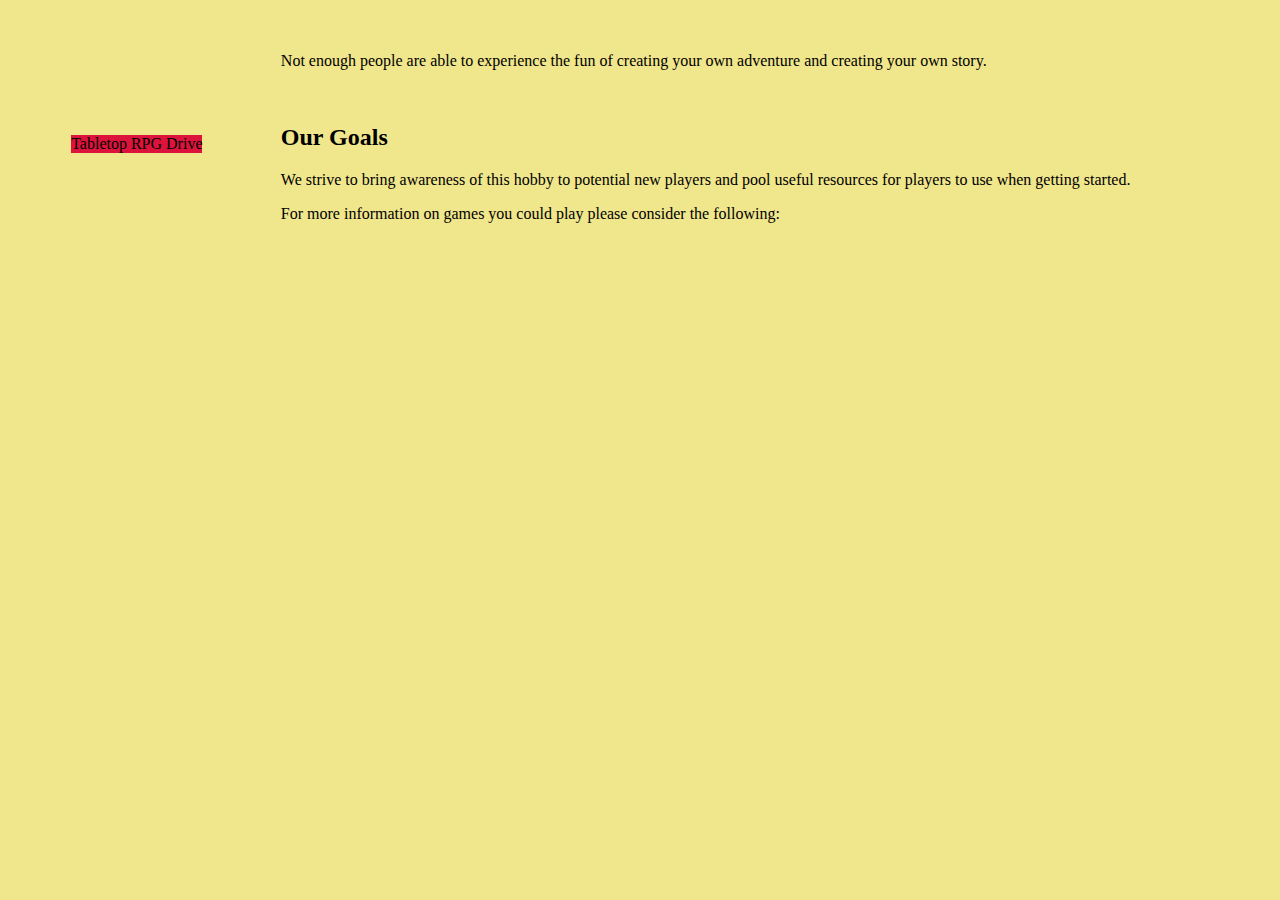
==== index.html @ 983ca851 "Update index.html" ====
<!DOCTYPE html>
<html lang="en">
  <head>
    <meta charset="UTF-8" />
    <meta http-equiv="X-UA-Compatible" content="IE=edge" />
    <meta name="viewport" content="width=device-width, initial-scale=1.0" />
    <meta name="keywords" content="HTML, CSS" />
    <meta name="description" content="..." />
    <title>Tabletop RPG Drive</title>
    <link href="style.css" rel="stylesheet" />
  </head>
  <body>
    <header>Tabletop RPG Drive</header>
    <div id="container">
    <h2></h2>
    <p class="card" id="card1">
      Not enough people are able to experience the fun of creating your own
      adventure and creating your own story.
    </p>
    <img class="card" id="card2" href="images/" />
    <h2>Our Goals</h2>
    <p class="card" id="card3">
      We strive to bring awareness of this hobby to potential new players and pool useful resources for players to use when getting started.
    </p>
    <p class="card" id="card4">
      For more information on games you could play please consider the
      following:
    </p>
    <img class="card" id="card5" href="images/" />
    </div>
  </body>
</html>
---- style.css ----
body {
  margin: 2.5%;
  background-color: khaki;
  place-items: center;
  display: grid;
  grid-template-columns: repeat(3, auto);
}
header {
  text-align: center;
  background-color: crimson;
  padding: 0%;
  margin-top: 0;
}
.card {
  
}
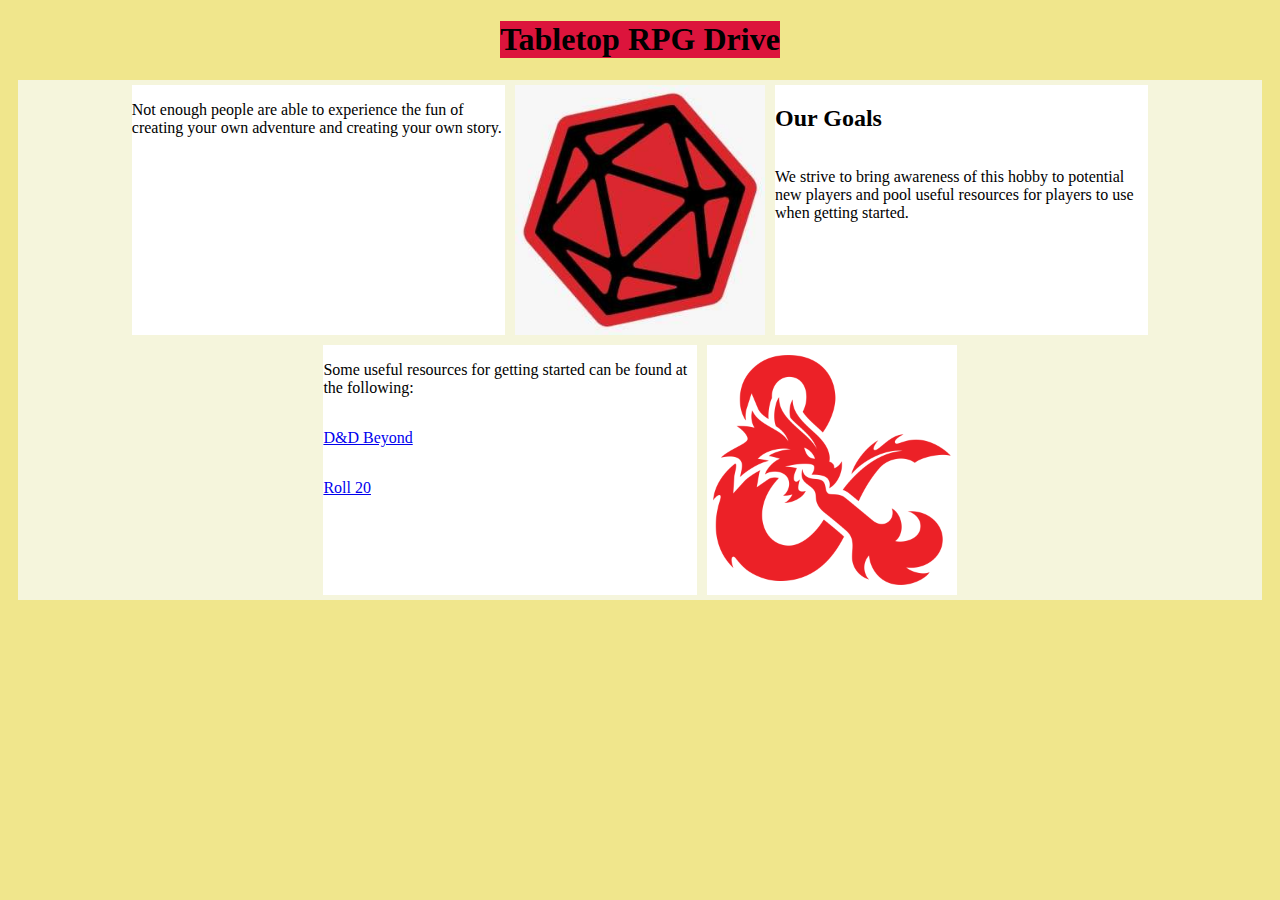
==== commit c8987f6e: "Add files via upload" ====
--- a/index.html
+++ b/index.html
@@ -10,23 +10,40 @@
     <link href="style.css" rel="stylesheet" />
   </head>
   <body>
-    <header>Tabletop RPG Drive</header>
+    <header><h1>Tabletop RPG Drive</h1></header>
     <div id="container">
-    <h2></h2>
-    <p class="card" id="card1">
-      Not enough people are able to experience the fun of creating your own
-      adventure and creating your own story.
-    </p>
-    <img class="card" id="card2" href="images/" />
-    <h2>Our Goals</h2>
-    <p class="card" id="card3">
-      We strive to bring awareness of this hobby to potential new players and pool useful resources for players to use when getting started.
-    </p>
-    <p class="card" id="card4">
-      For more information on games you could play please consider the
-      following:
-    </p>
-    <img class="card" id="card5" href="images/" />
+      <div class="card">
+        <p>
+          Not enough people are able to experience the fun of creating your own
+          adventure and creating your own story.
+        </p>
+      </div>
+      <div class="card">
+        <img src="d20.jpeg" width="250" height="250" alt="A 20 sided dice" />
+      </div>
+      <div class="card">
+        <h2>Our Goals</h2>
+        <p>
+          We strive to bring awareness of this hobby to potential new players
+          and pool useful resources for players to use when getting started.
+        </p>
+      </div>
+      <div class="card">
+        <p>
+          Some useful resources for getting started can be found at the
+          following:
+        </p>
+        <p><a href="https://www.dndbeyond.com">D&D Beyond</a></p>
+        <p><a href="https://roll20.net">Roll 20</a></p>
+      </div>
+      <div class="card">
+        <img
+          src="logo_dragon.png"
+          height="250px"
+          width="250px"
+          alt="Dungeons and Dragons logo"
+        />
+      </div>
     </div>
   </body>
 </html>
--- a/style.css
+++ b/style.css
@@ -1,9 +1,6 @@
 body {
-  margin: 2.5%;
   background-color: khaki;
   place-items: center;
-  display: grid;
-  grid-template-columns: repeat(3, auto);
 }
 header {
   text-align: center;
@@ -11,6 +8,22 @@
   padding: 0%;
   margin-top: 0;
 }
+#container {
+  margin: 10em;
+  background: beige;
+  display: flex;
+  margin: 10px;
+  flex-wrap: wrap;
+  justify-content: center;
+}
 .card {
-  
+  background: white;
+  display: flex;
+  flex-direction: column;
+  border: 5px beige solid;
+  max-width: 30%;
 }
+img {
+  width: 250px;
+  height: 250px;
+}
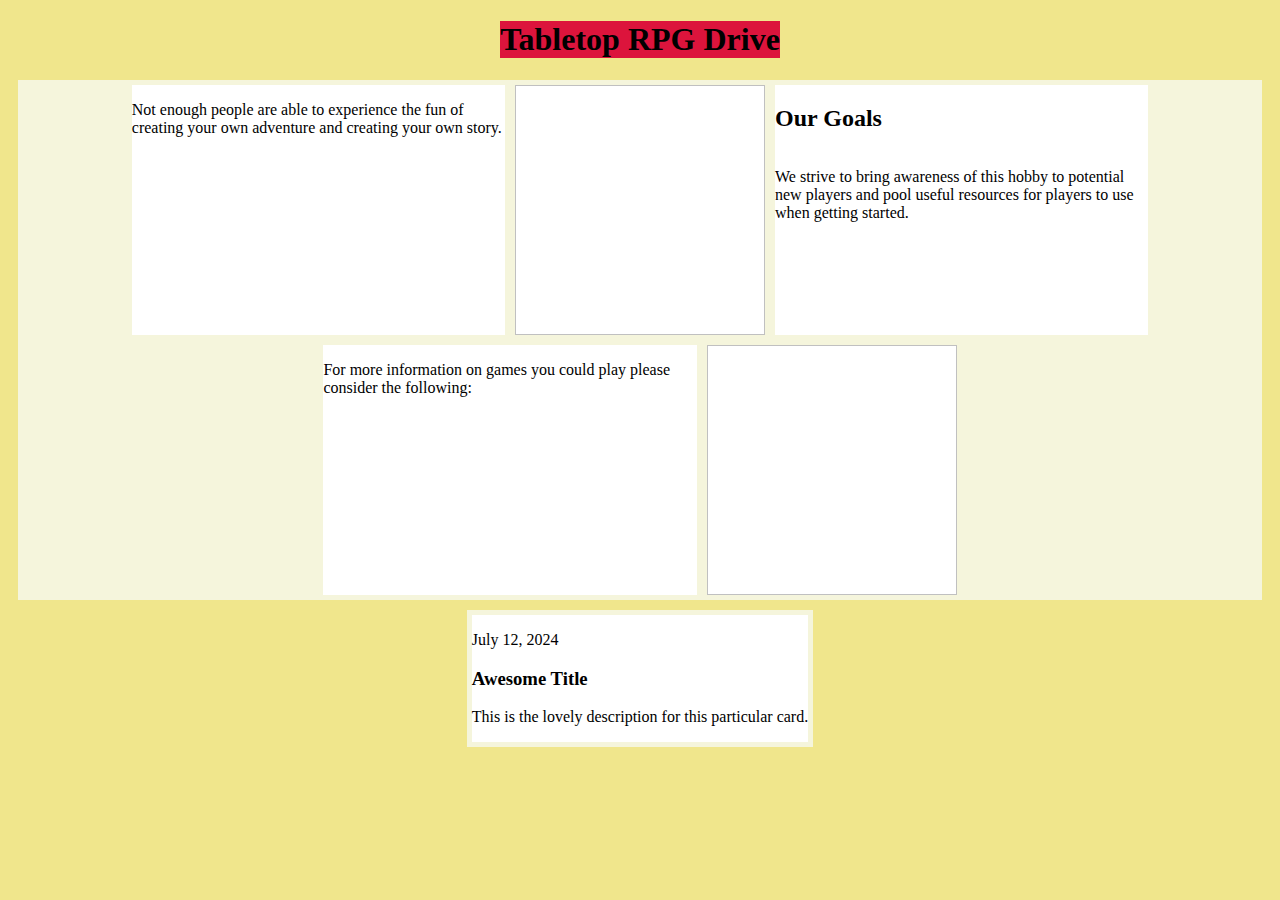
==== commit 26a0850f: "Merge pull request #1 from gary-lane/gary-lane-patch-1" ====
--- a/index.html
+++ b/index.html
@@ -19,7 +19,10 @@
         </p>
       </div>
       <div class="card">
-        <img src="d20.jpeg" width="250" height="250" alt="A 20 sided dice" />
+        <img
+          href="https://toppng.com/sarlot-d20-black-and-white-d20-PNG-free-PNG-Images_285250"
+          target="_blank"
+        />
       </div>
       <div class="card">
         <h2>Our Goals</h2>
@@ -30,20 +33,21 @@
       </div>
       <div class="card">
         <p>
-          Some useful resources for getting started can be found at the
+          For more information on games you could play please consider the
           following:
         </p>
-        <p><a href="https://www.dndbeyond.com">D&D Beyond</a></p>
-        <p><a href="https://roll20.net">Roll 20</a></p>
       </div>
       <div class="card">
-        <img
-          src="logo_dragon.png"
-          height="250px"
-          width="250px"
-          alt="Dungeons and Dragons logo"
-        />
+        <img id="card5" href="images/" />
       </div>
     </div>
+      <div class="card">
+          <span></span>
+          <div class="content">
+              <p class="date">July 12, 2024</p>
+              <h3>Awesome Title</h3>
+              <p class="desc">This is the lovely description for this particular card.</p>
+          </div>
+      </div>
   </body>
 </html>
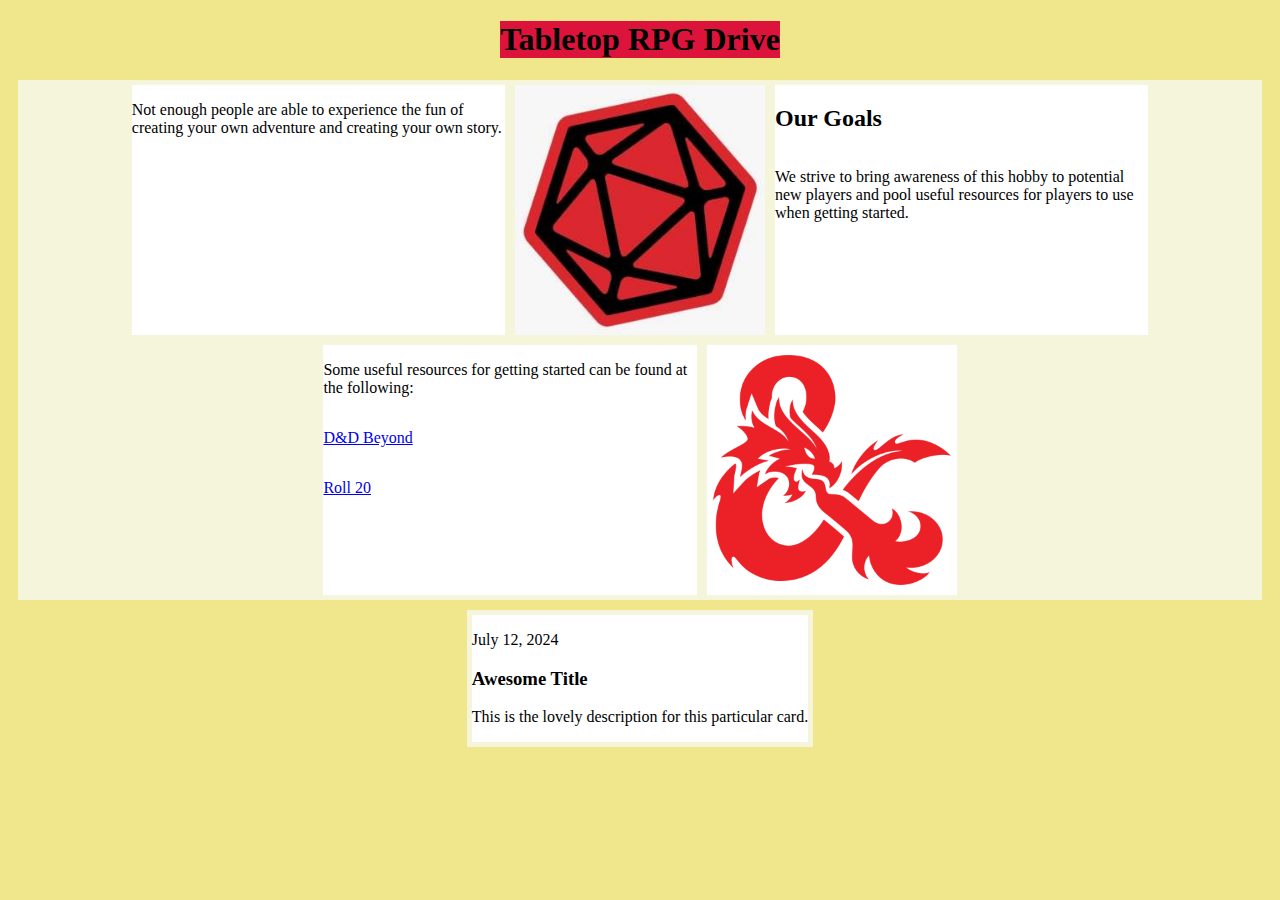
==== commit e01a687e: "Merge pull request #2 from gary-lane/gary-lane-patch-2" ====
--- a/index.html
+++ b/index.html
@@ -19,10 +19,7 @@
         </p>
       </div>
       <div class="card">
-        <img
-          href="https://toppng.com/sarlot-d20-black-and-white-d20-PNG-free-PNG-Images_285250"
-          target="_blank"
-        />
+        <img src="d20.jpeg" width="250" height="250" alt="A 20 sided dice" />
       </div>
       <div class="card">
         <h2>Our Goals</h2>
@@ -33,12 +30,19 @@
       </div>
       <div class="card">
         <p>
-          For more information on games you could play please consider the
+          Some useful resources for getting started can be found at the
           following:
         </p>
+        <p><a href="https://www.dndbeyond.com">D&D Beyond</a></p>
+        <p><a href="https://roll20.net">Roll 20</a></p>
       </div>
       <div class="card">
-        <img id="card5" href="images/" />
+        <img
+          src="logo_dragon.png"
+          height="250px"
+          width="250px"
+          alt="Dungeons and Dragons logo"
+        />
       </div>
     </div>
       <div class="card">
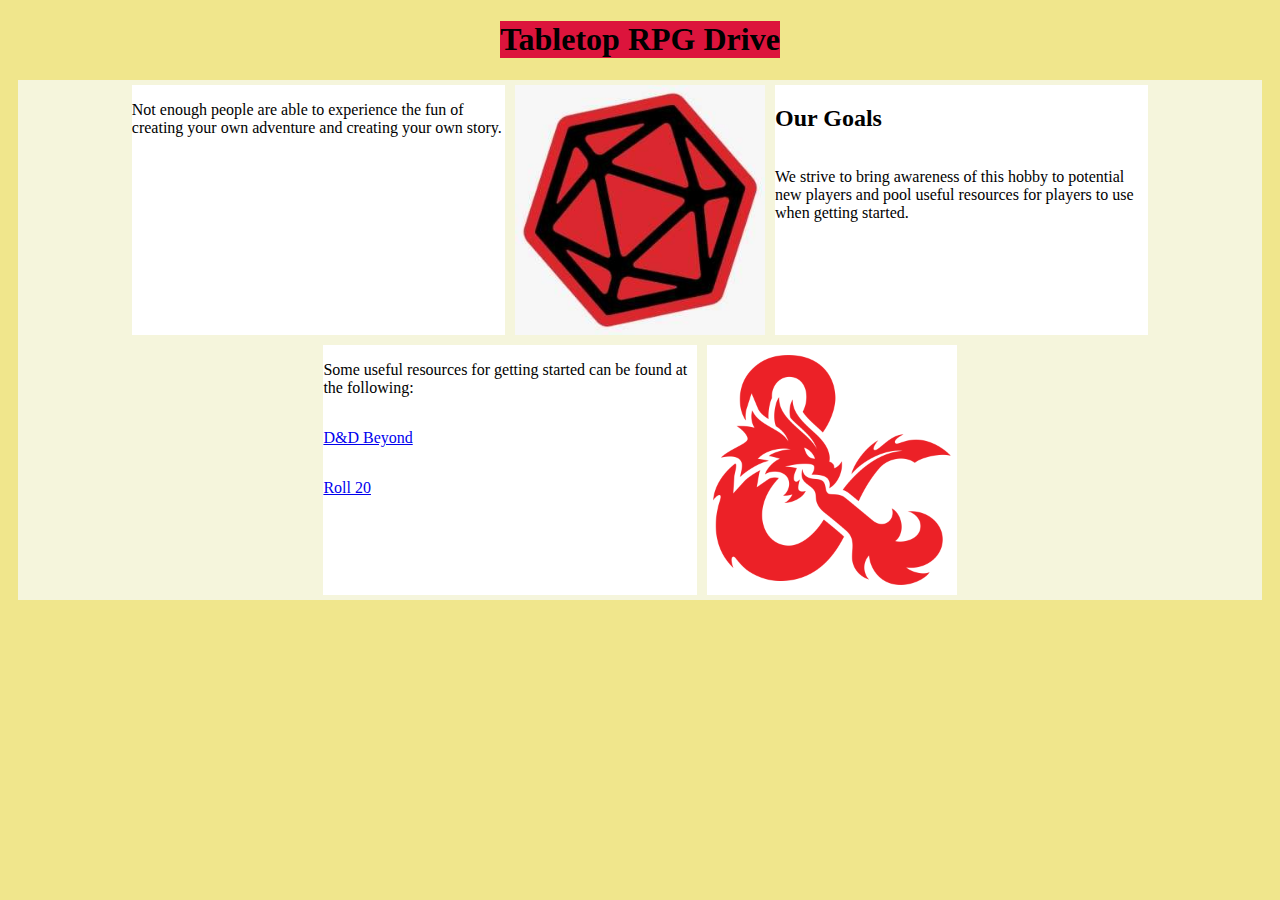
==== commit bbc7c558: "Update index.html" ====
--- a/index.html
+++ b/index.html
@@ -45,13 +45,5 @@
         />
       </div>
     </div>
-      <div class="card">
-          <span></span>
-          <div class="content">
-              <p class="date">July 12, 2024</p>
-              <h3>Awesome Title</h3>
-              <p class="desc">This is the lovely description for this particular card.</p>
-          </div>
-      </div>
   </body>
 </html>
